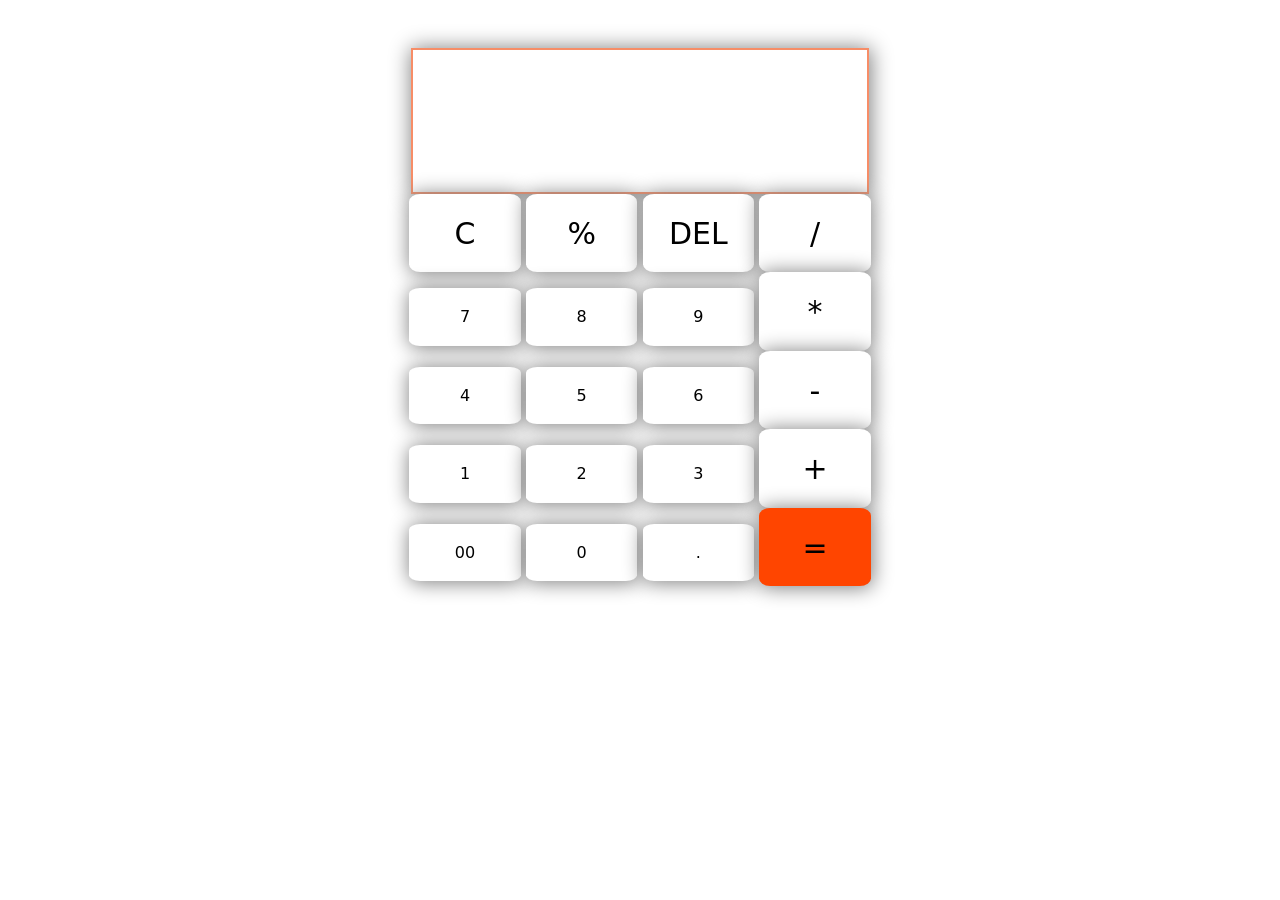
==== index.html @ f5474541 "updated01" ====
<!DOCTYPE html>
<html>

<head>
    <title>Calculator</title>
    <link href="https://cdn.jsdelivr.net/npm/bootstrap@5.3.0-alpha1/dist/css/bootstrap.min.css" rel="stylesheet"
        integrity="sha384-GLhlTQ8iRABdZLl6O3oVMWSktQOp6b7In1Zl3/Jr59b6EGGoI1aFkw7cmDA6j6gD" crossorigin="anonymous">
        <link rel="stylesheet" href="calc.css">
</head>

<body>
    <div class="container mt-5">

    <input type="text" id="output">
    <div>
        <button style="font-weight: 500;font-size: 30px;" onclick="van()">C</button>
        <button style="font-weight: 500;font-size: 30px;" onclick="display('%')">%</button>
        <button style="font-weight: 500;font-size: 30px;" onclick="del()">DEL</button>
        <button style="font-weight: 500;font-size: 30px;" onclick="display('/')">/</button>

    </div>
    <div>
        <button onclick="display('7')">7</button>
        <button onclick="display('8')">8</button>
        <button onclick="display('9')">9</button>
        <button style="font-weight: 500;font-size: 30px;" onclick="display('*')">*</button>

    </div>
    <div>
        <button onclick="display('4')">4</button>
        <button onclick="display('5')">5</button>
        <button onclick="display('6')">6</button>
        <button style="font-weight: 500;font-size: 30px;" onclick="display('-')">-</button>

    </div>
    <div>
        <button onclick="display('1')">1</button>
        <button onclick="display('2')">2</button>
        <button onclick="display('3')">3</button>
        <button style="font-weight: 500;font-size: 30px;" onclick="display('+')">+</button>

    </div>
    <div>
        <button onclick="display('00')">00</button>
        <button onclick="display('0')">0</button>
        <button onclick="display('.')">.</button>
        <button style="font-weight: 500;font-size: 30px; background-color: orangered;" onclick="calculate()">=</button>

    </div>
    
    </div>
</body>

<script src="calc.js"></script>

</html>
---- calc.css ----
.container{
    text-align: center;
    
}
button{
  padding: 1.5%;
   width: 10%;
   border: none;
   background-color: white;
   box-shadow: 1px 1px 20px 1px grey;
   border-radius: 10%;
}
input{
    width: 41%;
    padding: 3% 0;
    text-align: right;
    box-shadow: 1px 1px 20px 1px grey;
    font-size: 50px;
    border: 2px solid rgb(247, 141, 103);
}
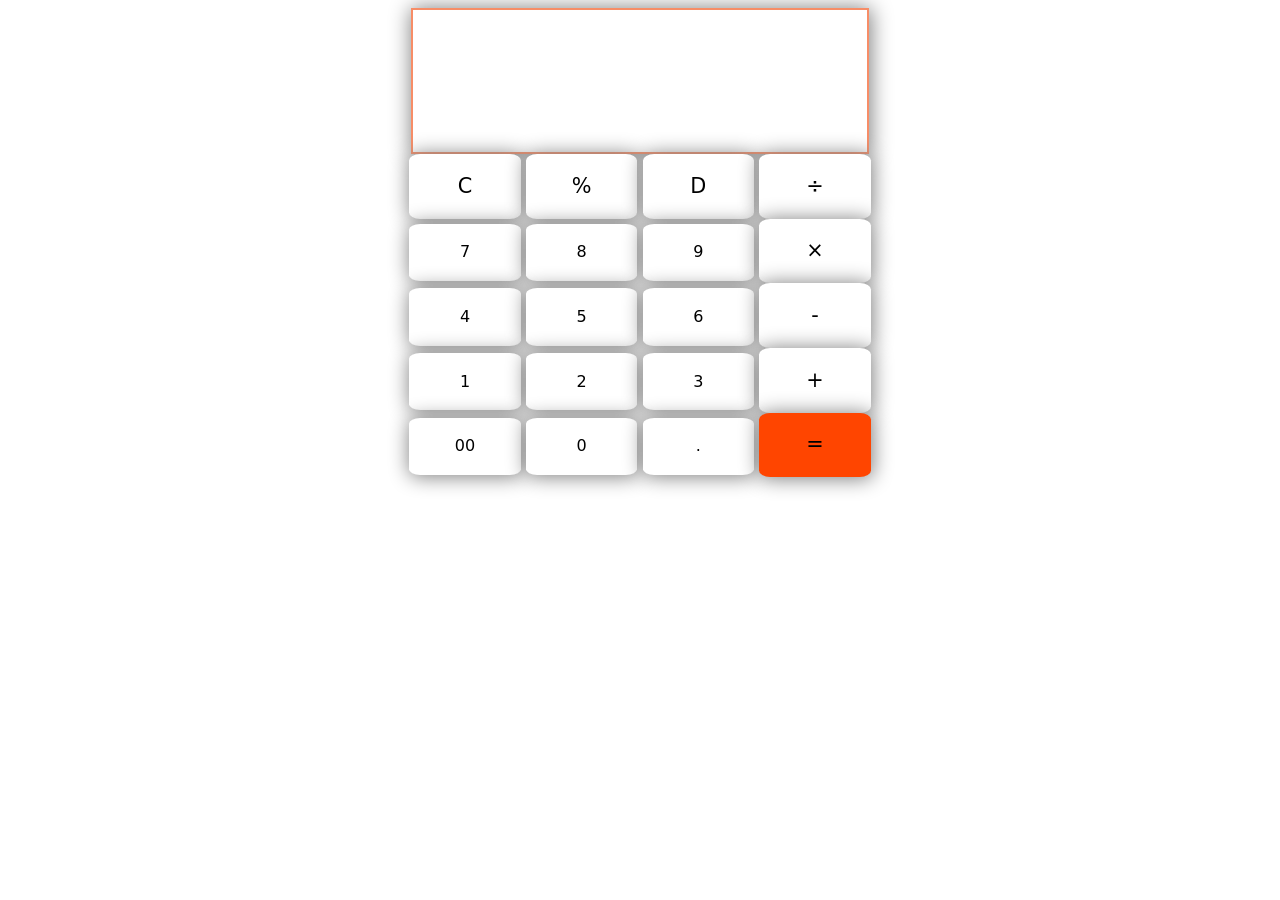
==== commit 55849be3: "updated03" ====
--- a/index.html
+++ b/index.html
@@ -9,42 +9,42 @@
 </head>
 
 <body>
-    <div class="container mt-5">
+    <div class="container mt-2">
 
     <input type="text" id="output">
     <div>
-        <button style="font-weight: 500;font-size: 30px;" onclick="van()">C</button>
-        <button style="font-weight: 500;font-size: 30px;" onclick="display('%')">%</button>
-        <button style="font-weight: 500;font-size: 30px;" onclick="del()">DEL</button>
-        <button style="font-weight: 500;font-size: 30px;" onclick="display('/')">/</button>
+        <button style="font-weight: 500;font-size: 130%;" onclick="van()">C</button>
+        <button style="font-weight: 500;font-size: 130%;" onclick="display('%')">%</button>
+        <button style="font-weight: 500;font-size: 130%;" onclick="del()">D</button>
+        <button style="font-weight: 500;font-size: 130%;" onclick="display('/')">&divide;</button>
 
     </div>
     <div>
         <button onclick="display('7')">7</button>
         <button onclick="display('8')">8</button>
         <button onclick="display('9')">9</button>
-        <button style="font-weight: 500;font-size: 30px;" onclick="display('*')">*</button>
+        <button style="font-weight: 500;font-size: 130%;" onclick="display('*')">&times;</button>
 
     </div>
     <div>
         <button onclick="display('4')">4</button>
         <button onclick="display('5')">5</button>
         <button onclick="display('6')">6</button>
-        <button style="font-weight: 500;font-size: 30px;" onclick="display('-')">-</button>
+        <button style="font-weight: 500;font-size: 130%;" onclick="display('-')">-</button>
 
     </div>
     <div>
         <button onclick="display('1')">1</button>
         <button onclick="display('2')">2</button>
         <button onclick="display('3')">3</button>
-        <button style="font-weight: 500;font-size: 30px;" onclick="display('+')">+</button>
+        <button style="font-weight: 500;font-size: 130%;" onclick="display('+')">+</button>
 
     </div>
     <div>
         <button onclick="display('00')">00</button>
         <button onclick="display('0')">0</button>
         <button onclick="display('.')">.</button>
-        <button style="font-weight: 500;font-size: 30px; background-color: orangered;" onclick="calculate()">=</button>
+        <button style="font-weight: 500;font-size: 130%; background-color: orangered;" onclick="calculate()">=</button>
 
     </div>
     
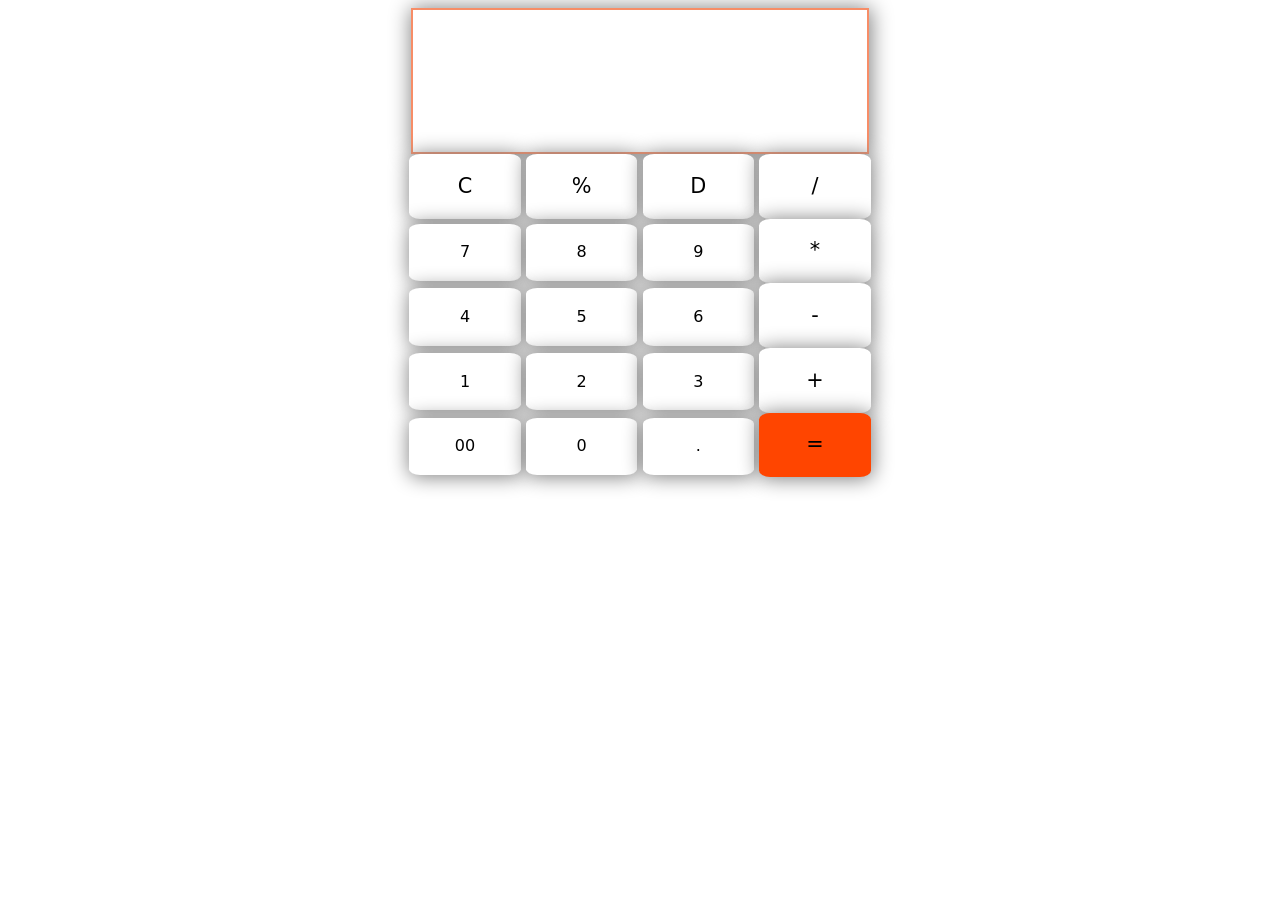
==== commit ffbd97a7: "updated02" ====
--- a/index.html
+++ b/index.html
@@ -16,14 +16,14 @@
         <button style="font-weight: 500;font-size: 130%;" onclick="van()">C</button>
         <button style="font-weight: 500;font-size: 130%;" onclick="display('%')">%</button>
         <button style="font-weight: 500;font-size: 130%;" onclick="del()">D</button>
-        <button style="font-weight: 500;font-size: 130%;" onclick="display('/')">&divide;</button>
+        <button style="font-weight: 500;font-size: 130%;" onclick="display('/')">/</button>
 
     </div>
     <div>
         <button onclick="display('7')">7</button>
         <button onclick="display('8')">8</button>
         <button onclick="display('9')">9</button>
-        <button style="font-weight: 500;font-size: 130%;" onclick="display('*')">&times;</button>
+        <button style="font-weight: 500;font-size: 130%;" onclick="display('*')">*</button>
 
     </div>
     <div>
--- a/calc.css
+++ b/calc.css
@@ -18,3 +18,9 @@
     font-size: 50px;
     border: 2px solid rgb(247, 141, 103);
 }
+button:hover{
+    width: 11%;
+    transition-duration: 0.3s;
+    background-color: rgb(46, 46, 46);
+    color: white;
+}
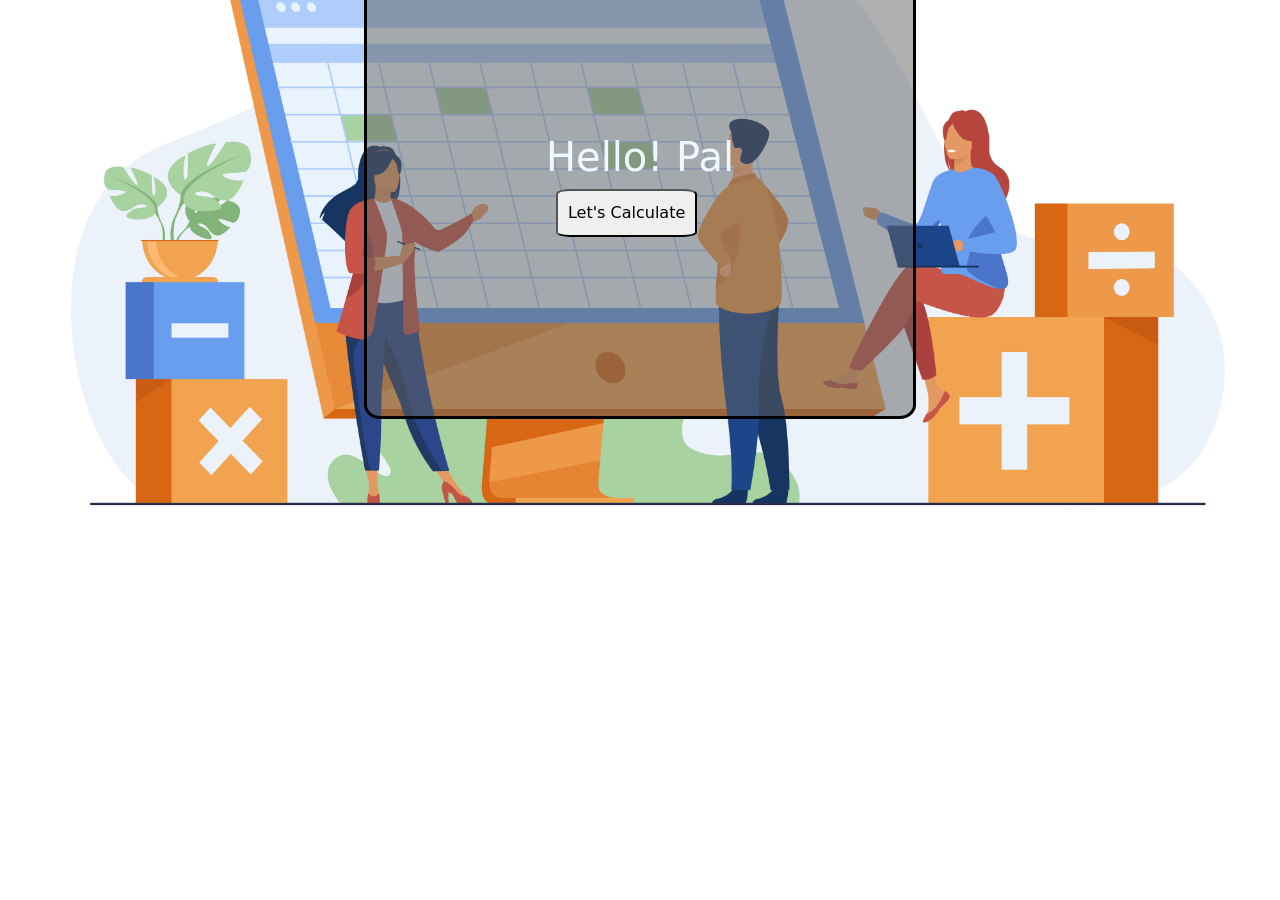
==== commit 3182b072: "updated03" ====
--- a/index.html
+++ b/index.html
@@ -1,56 +1,57 @@
 <!DOCTYPE html>
-<html>
+<html lang="en">
 
 <head>
+    <meta charset="UTF-8">
+    <meta http-equiv="X-UA-Compatible" content="IE=edge">
+    <meta name="viewport" content="width=device-width, initial-scale=1.0">
     <title>Calculator</title>
+    <link rel="stylesheet" href="calc.css">
     <link href="https://cdn.jsdelivr.net/npm/bootstrap@5.3.0-alpha1/dist/css/bootstrap.min.css" rel="stylesheet"
         integrity="sha384-GLhlTQ8iRABdZLl6O3oVMWSktQOp6b7In1Zl3/Jr59b6EGGoI1aFkw7cmDA6j6gD" crossorigin="anonymous">
-        <link rel="stylesheet" href="calc.css">
 </head>
 
 <body>
-    <div class="container mt-2">
+    <div class="main d-flex align-items-center justify-content-center">
+        <div id="hideClick" class=""><h1 style="color: aliceblue;">Hello! Pal</h1>
+            <button onclick="classChange()">Let's Calculate</button>
+        </div>
+        <div id="hideOn" class="container hide">
+            <div class="result"><input id="output" type="text"></div>
+            <div class="cell">
+                <div onclick="cleares()" class="calc">C</div>
+                <div onclick="display('%')" class="calc">%</div>
+                <div onclick="deletes()" class="calc">D</div>
+                <div onclick="display('/')" class="calc">&divide;</div>
+            </div>
+            <div class="cell">
+                <div onclick="display('7')">7</div>
+                <div onclick="display('8')">8</div>
+                <div onclick="display('9')">9</div>
+                <div onclick="display('*')" class="calc">&times;</div>
+            </div>
+            <div class="cell">
+                <div onclick="display('4')">4</div>
+                <div onclick="display('5')">5</div>
+                <div onclick="display('6')">6</div>
+                <div onclick="display('-')" class="calc">-</div>
+            </div>
+            <div class="cell">
+                <div onclick="display('1')">1</div>
+                <div onclick="display('2')">2</div>
+                <div onclick="display('3')">3</div>
+                <div onclick="display('+')" class="calc">+</div>
+            </div>
+            <div class="cell">
+                <div onclick="display('00')">00</div>
+                <div onclick="display('0')">0</div>
+                <div onclick="display('.')">.</div>
+                <div onclick="result()" class="equal">=</div>
+            </div>
+        </div>
+    </div>
 
-    <input type="text" id="output">
-    <div>
-        <button style="font-weight: 500;font-size: 130%;" onclick="van()">C</button>
-        <button style="font-weight: 500;font-size: 130%;" onclick="display('%')">%</button>
-        <button style="font-weight: 500;font-size: 130%;" onclick="del()">D</button>
-        <button style="font-weight: 500;font-size: 130%;" onclick="display('/')">/</button>
-
-    </div>
-    <div>
-        <button onclick="display('7')">7</button>
-        <button onclick="display('8')">8</button>
-        <button onclick="display('9')">9</button>
-        <button style="font-weight: 500;font-size: 130%;" onclick="display('*')">*</button>
-
-    </div>
-    <div>
-        <button onclick="display('4')">4</button>
-        <button onclick="display('5')">5</button>
-        <button onclick="display('6')">6</button>
-        <button style="font-weight: 500;font-size: 130%;" onclick="display('-')">-</button>
-
-    </div>
-    <div>
-        <button onclick="display('1')">1</button>
-        <button onclick="display('2')">2</button>
-        <button onclick="display('3')">3</button>
-        <button style="font-weight: 500;font-size: 130%;" onclick="display('+')">+</button>
-
-    </div>
-    <div>
-        <button onclick="display('00')">00</button>
-        <button onclick="display('0')">0</button>
-        <button onclick="display('.')">.</button>
-        <button style="font-weight: 500;font-size: 130%; background-color: orangered;" onclick="calculate()">=</button>
-
-    </div>
-    
-    </div>
 </body>
-
 <script src="calc.js"></script>
 
 </html>
--- a/calc.css
+++ b/calc.css
@@ -1,26 +1,75 @@
-.container{
-    text-align: center;
+*{
+    margin: 0;
+    padding: 0;
+}
+body{
+    background: url(./calc.jpg) no-repeat;
+    background-position: center;
+    background-size: cover;
     
 }
-button{
-  padding: 1.5%;
-   width: 10%;
-   border: none;
-   background-color: white;
-   box-shadow: 1px 1px 20px 1px grey;
-   border-radius: 10%;
+.container{
+    height: 300px;
+    width: 300px!important;
+    background-color: black;
+    opacity: 97%;
+    box-shadow: 1px 1px 10px rgb(32, 31, 31);
+    -webkit-animation: fadein 1s;
+}
+@keyframes fadein {
+    from { opacity: 0; }
+    to   { opacity: 1; }
+}
+.cell div{
+    display: inline-block;
+    margin: 2px;
+    background-color: aliceblue;
+    height: 40px;
+    width: 60px;
+    line-height: 35px;
+    text-align: center;
+    cursor: pointer;
+}
+.cell div:hover{
+    height: 41px;
+    width: 61px;
+    transition-duration: 0.1s;
+    background-color: rgb(255, 115, 0);
+    box-shadow: 1px 1px 1px 1px rgb(177, 63, 34);
 }
 input{
-    width: 41%;
-    padding: 3% 0;
-    text-align: right;
-    box-shadow: 1px 1px 20px 1px grey;
-    font-size: 50px;
-    border: 2px solid rgb(247, 141, 103);
+    width: 270px;
+    height: 50px;
+    box-shadow: 1px 1px 1px 2px rgb(196, 196, 196);
 }
-button:hover{
-    width: 11%;
-    transition-duration: 0.3s;
-    background-color: rgb(46, 46, 46);
-    color: white;
+.result{
+    margin:10px 0;
+}
+.main{
+    height: 370px;
+}
+.calc{
+    background-color: rgb(85, 125, 235)!important;
+}
+.equal{
+    background-color: orangered!important;
+}
+.hide{
+    display: none;
+}
+#hideClick{
+    border: 3px solid black;
+    padding: 14%;
+    background-color:rgba(97, 96, 96, 0.5);
+    border-radius: 3%;
+}
+#hideClick button{
+    margin-left: 10px;
+    padding: 10px;
+    opacity: 100%;
+    border-radius: 10%;
+}
+#hideClick button:hover{
+    background-color: orangered;
+    transition-duration: 0.5s;
 }
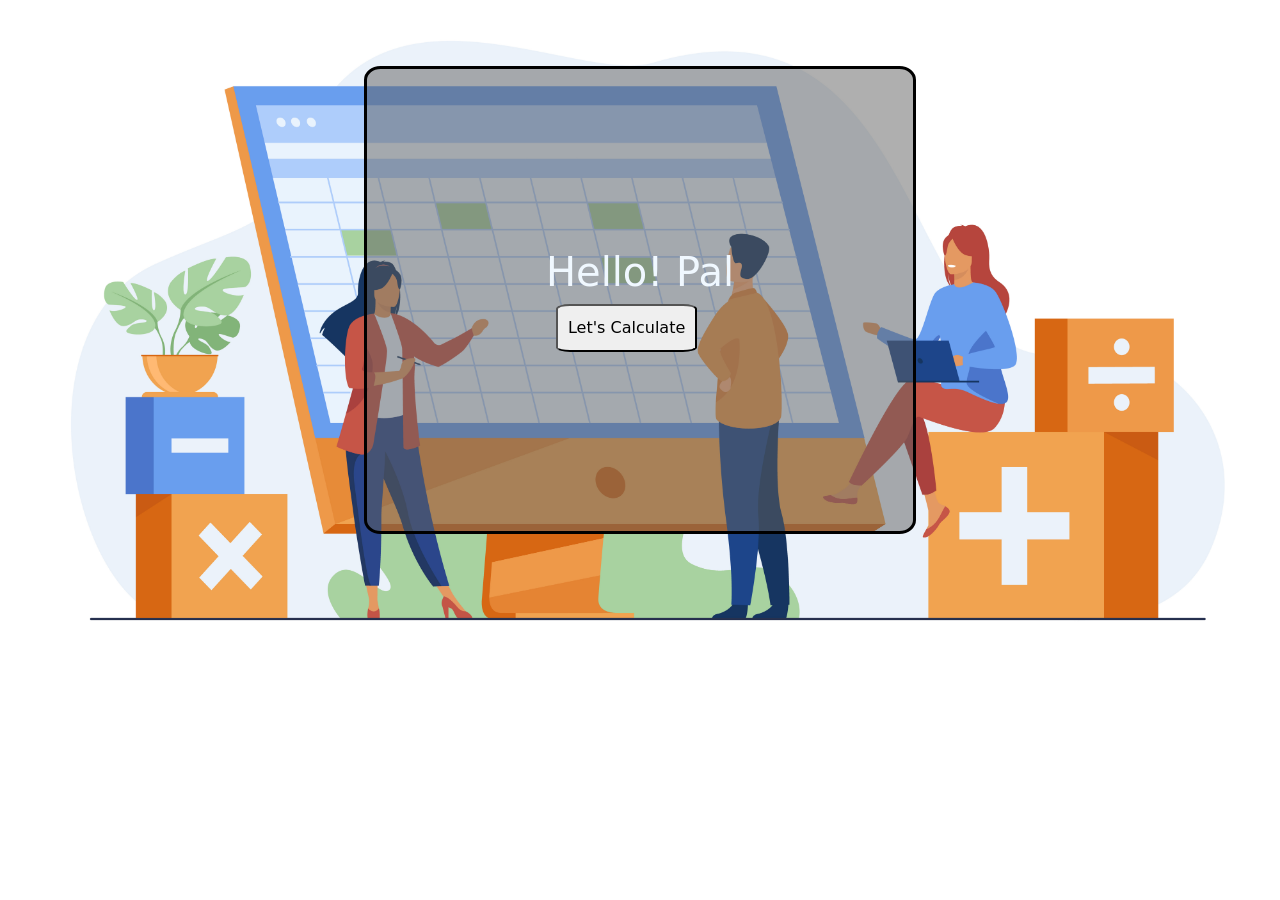
==== commit 2bb0c405: "updated03" ====
--- a/index.html
+++ b/index.html
@@ -9,44 +9,54 @@
     <link rel="stylesheet" href="calc.css">
     <link href="https://cdn.jsdelivr.net/npm/bootstrap@5.3.0-alpha1/dist/css/bootstrap.min.css" rel="stylesheet"
         integrity="sha384-GLhlTQ8iRABdZLl6O3oVMWSktQOp6b7In1Zl3/Jr59b6EGGoI1aFkw7cmDA6j6gD" crossorigin="anonymous">
+
+    <link rel="preconnect" href="https://fonts.googleapis.com">
+    <link rel="preconnect" href="https://fonts.gstatic.com" crossorigin>
+    <link href="https://fonts.googleapis.com/css2?family=Orbitron&display=swap" rel="stylesheet">
+
 </head>
 
 <body>
     <div class="main d-flex align-items-center justify-content-center">
-        <div id="hideClick" class=""><h1 style="color: aliceblue;">Hello! Pal</h1>
+        <div id="hideClick" class="">
+            <h1 style="color: aliceblue;">Hello! Pal</h1>
             <button onclick="classChange()">Let's Calculate</button>
         </div>
         <div id="hideOn" class="container hide">
-            <div class="result"><input id="output" type="text"></div>
-            <div class="cell">
-                <div onclick="cleares()" class="calc">C</div>
-                <div onclick="display('%')" class="calc">%</div>
-                <div onclick="deletes()" class="calc">D</div>
-                <div onclick="display('/')" class="calc">&divide;</div>
+            <div class="result d-flex justify-content-center"><input
+                    style="text-align: right;font-size: 40px; font-family: 'Orbitron', sans-serif;" id="output" type="text">
             </div>
-            <div class="cell">
-                <div onclick="display('7')">7</div>
-                <div onclick="display('8')">8</div>
-                <div onclick="display('9')">9</div>
-                <div onclick="display('*')" class="calc">&times;</div>
-            </div>
-            <div class="cell">
-                <div onclick="display('4')">4</div>
-                <div onclick="display('5')">5</div>
-                <div onclick="display('6')">6</div>
-                <div onclick="display('-')" class="calc">-</div>
-            </div>
-            <div class="cell">
-                <div onclick="display('1')">1</div>
-                <div onclick="display('2')">2</div>
-                <div onclick="display('3')">3</div>
-                <div onclick="display('+')" class="calc">+</div>
-            </div>
-            <div class="cell">
-                <div onclick="display('00')">00</div>
-                <div onclick="display('0')">0</div>
-                <div onclick="display('.')">.</div>
-                <div onclick="result()" class="equal">=</div>
+            <div class="text-align center">
+                <div class="cell">
+                    <div onclick="cleares()" class="calc">C</div>
+                    <div onclick="display('%')" class="calc">%</div>
+                    <div onclick="deletes()" class="calc">D</div>
+                    <div onclick="display('/')" class="calc">&divide;</div>
+                </div>
+                <div class="cell">
+                    <div onclick="display('7')">7</div>
+                    <div onclick="display('8')">8</div>
+                    <div onclick="display('9')">9</div>
+                    <div onclick="display('*')" class="calc">&times;</div>
+                </div>
+                <div class="cell">
+                    <div onclick="display('4')">4</div>
+                    <div onclick="display('5')">5</div>
+                    <div onclick="display('6')">6</div>
+                    <div onclick="display('-')" class="calc">-</div>
+                </div>
+                <div class="cell">
+                    <div onclick="display('1')">1</div>
+                    <div onclick="display('2')">2</div>
+                    <div onclick="display('3')">3</div>
+                    <div onclick="display('+')" class="calc">+</div>
+                </div>
+                <div class="cell">
+                    <div onclick="display('00')">00</div>
+                    <div onclick="display('0')">0</div>
+                    <div onclick="display('.')">.</div>
+                    <div onclick="result()" class="equal">=</div>
+                </div>
             </div>
         </div>
     </div>
--- a/calc.css
+++ b/calc.css
@@ -1,75 +1,105 @@
-*{
+* {
     margin: 0;
     padding: 0;
 }
-body{
+
+body {
     background: url(./calc.jpg) no-repeat;
     background-position: center;
     background-size: cover;
-    
+
 }
-.container{
-    height: 300px;
-    width: 300px!important;
+
+.container {
+    height: 500px;
+    width: 500px !important;
     background-color: black;
     opacity: 97%;
     box-shadow: 1px 1px 10px rgb(32, 31, 31);
     -webkit-animation: fadein 1s;
 }
+
 @keyframes fadein {
-    from { opacity: 0; }
-    to   { opacity: 1; }
+    from {
+        opacity: 0;
+    }
+
+    to {
+        opacity: 1;
+    }
 }
-.cell div{
+.cell {
+    text-align: center;
+}
+.cell div {
     display: inline-block;
     margin: 2px;
     background-color: aliceblue;
-    height: 40px;
-    width: 60px;
-    line-height: 35px;
+    height: 73px;
+    width: 110px;
+    line-height: 75px;
     text-align: center;
     cursor: pointer;
+    font-size: 30px;
 }
-.cell div:hover{
-    height: 41px;
-    width: 61px;
+
+.cell div:hover {
+    /* height: 41px;
+    width: 61px; */
     transition-duration: 0.1s;
     background-color: rgb(255, 115, 0);
     box-shadow: 1px 1px 1px 1px rgb(177, 63, 34);
 }
-input{
-    width: 270px;
-    height: 50px;
+
+input {
+    width: 450px;
+    height: 80px;
     box-shadow: 1px 1px 1px 2px rgb(196, 196, 196);
 }
-.result{
-    margin:10px 0;
+
+.result {
+    margin: 10px 0;
 }
-.main{
-    height: 370px;
+
+.main {
+    height: 600px;
 }
-.calc{
-    background-color: rgb(85, 125, 235)!important;
+
+.calc {
+    background-color: rgb(85, 125, 235) !important;
+    font-weight: 700;
 }
-.equal{
-    background-color: orangered!important;
+
+.equal {
+    background-color: orangered !important;
 }
-.hide{
+
+.hide {
     display: none;
 }
-#hideClick{
+
+#hideClick {
     border: 3px solid black;
     padding: 14%;
-    background-color:rgba(97, 96, 96, 0.5);
+    background-color: rgba(97, 96, 96, 0.5);
     border-radius: 3%;
 }
-#hideClick button{
+
+#hideClick button {
     margin-left: 10px;
     padding: 10px;
     opacity: 100%;
     border-radius: 10%;
 }
-#hideClick button:hover{
+
+#hideClick button:hover {
     background-color: orangered;
     transition-duration: 0.5s;
+}
+
+@media only screen and (max-width:767px) {
+    .cell div {
+        height: 70px;
+        width: 100px;
+    }
 }
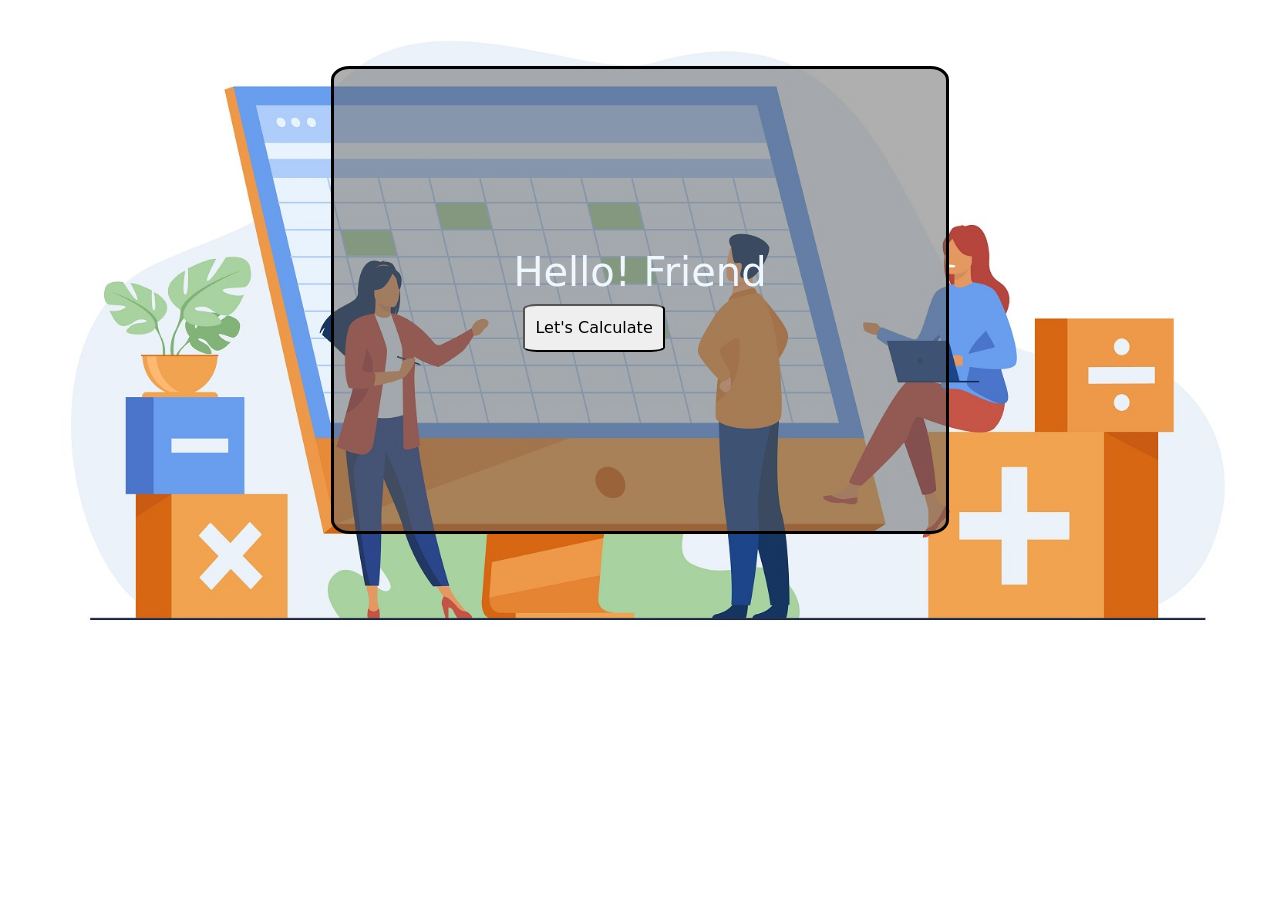
==== commit 6b30e6ce: "added" ====
--- a/index.html
+++ b/index.html
@@ -19,7 +19,7 @@
 <body>
     <div class="main d-flex align-items-center justify-content-center">
         <div id="hideClick" class="">
-            <h1 style="color: aliceblue;">Hello! Pal</h1>
+            <h1 style="color: aliceblue;">Hello! Friend</h1>
             <button onclick="classChange()">Let's Calculate</button>
         </div>
         <div id="hideOn" class="container hide">
--- a/calc.css
+++ b/calc.css
@@ -44,9 +44,8 @@
 }
 
 .cell div:hover {
-    /* height: 41px;
-    width: 61px; */
-    transition-duration: 0.1s;
+    
+    transition-duration: 0.5s;
     background-color: rgb(255, 115, 0);
     box-shadow: 1px 1px 1px 1px rgb(177, 63, 34);
 }
@@ -102,4 +101,23 @@
         height: 70px;
         width: 100px;
     }
+
+}
+@media only screen and (max-width:400px) {
+    input {
+        width: 280px;
+        height: 80px;
+        
+    }
+    .container {
+        height: 430px;
+        width: 310px !important;} 
+    
+    .cell div {
+     
+        height: 55px;
+        width: 63px;
+        font-size: 24px;
+        line-height: 60px;
+    }
 }
